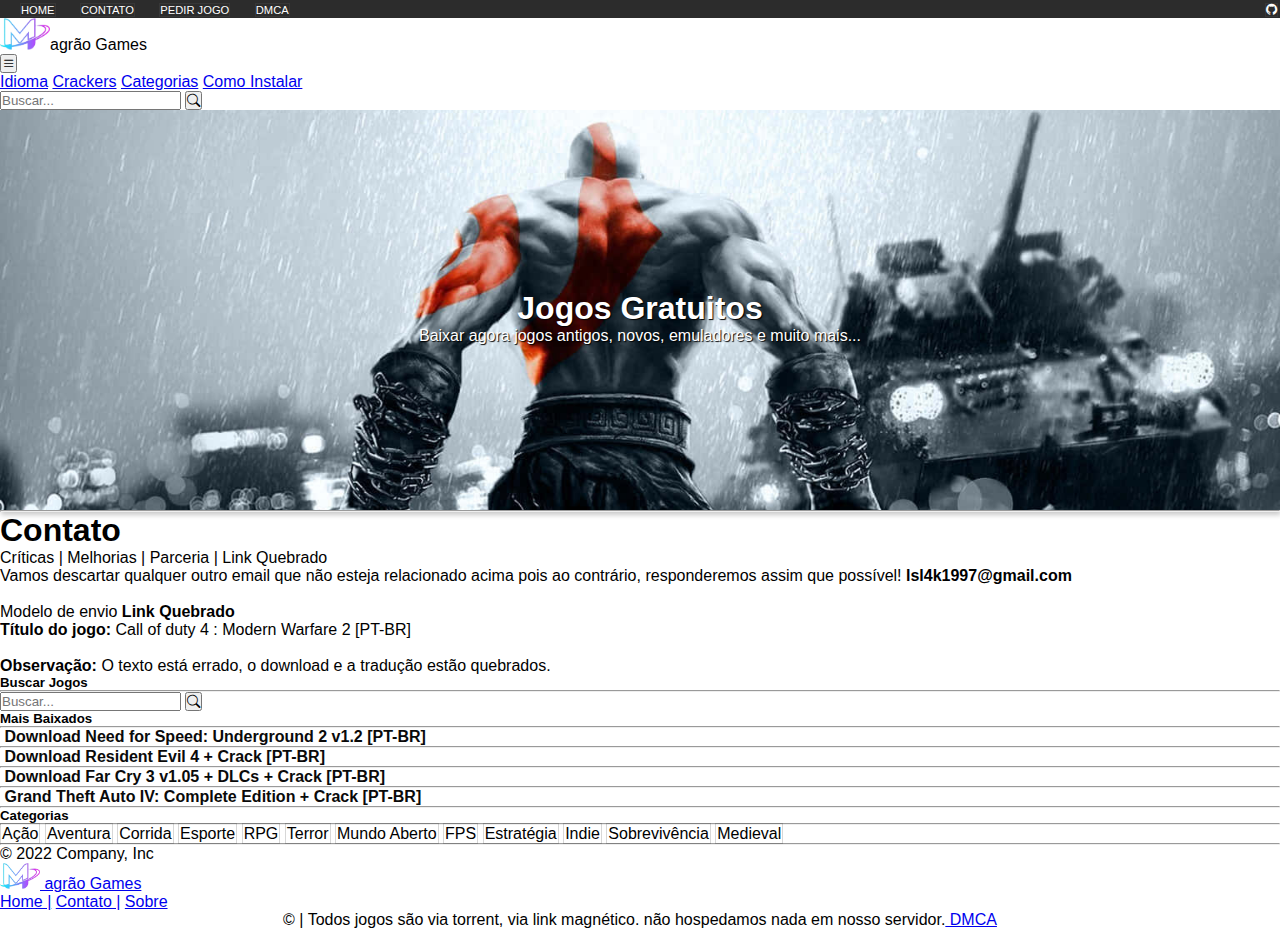
==== contato.html @ 2743dea2 "a" ====
<!DOCTYPE html>
<html lang="pt-br">
<head>
    <meta charset="UTF-8">
    <meta name="viewport" content="width=device-width, initial-scale=1.0">
    <meta http-equiv='refresh' content='10'>
    <link href="https://cdn.jsdelivr.net/npm/bootstrap@5.0.2/dist/css/bootstrap.min.css" rel="stylesheet" integrity="sha384-EVSTQN3/azprG1Anm3QDgpJLIm9Nao0Yz1ztcQTwFspd3yD65VohhpuuCOmLASjC" crossorigin="anonymous">
    <script src="https://cdn.jsdelivr.net/npm/bootstrap@5.0.2/dist/js/bootstrap.bundle.min.js" integrity="sha384-MrcW6ZMFYlzcLA8Nl+NtUVF0sA7MsXsP1UyJoMp4YLEuNSfAP+JcXn/tWtIaxVXM" crossorigin="anonymous"></script>
    <link rel="stylesheet" href="https://cdn.jsdelivr.net/npm/bootstrap-icons@1.11.3/font/bootstrap-icons.min.css">
    <link rel="stylesheet" href="style-header.css">
    <link rel="stylesheet" href="style-main.css">
    <link rel="stylesheet" href="media queries e estilo/medias.css">

    <title>Magrão Games</title>

</head>
<body> 
    <!-- Cabeçalho -->
    <header>
        <a href="index.html">HOME</a>
        <a href="#">CONTATO</a>
        <a href="#">PEDIR JOGO</a>
        <a href="#">DMCA</a>
        <a href="https://github.com/lsl4k1997" id="logotw" target="_blank"><i class="bi bi-github text-light"></i></a>
    </header>

    <!-- Barra de navegação -->
    <nav>
    <nav class="navbar bg-dark navbar-expand-md">
        <div class="container-fluid">
            <div class="navbar-brand d-flex align-items-center text-light"><img src="imagens-index/logo magrao.png" alt="" width="50px">agrão Games</div>

            <button class="navbar-toggler" type="button" data-bs-toggle="collapse" data-bs-target="#menuNavbar" id="menuhamburguer"><i class="bi bi-list text-light"></i></button>

            <div class="collapse navbar-collapse" id="menuNavbar">
                <a href="#" class="nav-link text-light">Idioma</a>
                <a href="#" class="nav-link text-light">Crackers</a>
                <a href="#" class="nav-link text-light">Categorias</a>
                <a href="#" class="nav-link text-light">Como Instalar</a>
            </div>  
            <form action="" id="ibuscar">
                <div class="input-group">
                    <input type="search" name="" id="" class="form-control" placeholder="Buscar...">
                    <button type="submit" class="btn bg-dark text-light border-light"><i class="bi bi-search"></i></button>
                </div>
            </form>  
        </div>        
    </nav>

    <!-- Campo de pesquisa para resolução md -->
    <form action="" id="buscartablete">
        <div class="input-group">
            <input type="search" name="" id="" class="form-control" placeholder="Buscar...">
            <button type="submit" class="btn bg-dark text-light border-light"><i class="bi bi-search"></i></button>
        </div>
    </form>

        <!-- FOTO KRATOS -->
        <section>
            <div id="caixadetexto">
                <h1>Jogos Gratuitos</h1>
                <p>Baixar agora jogos antigos, novos, emuladores e muito mais...</p>
            </div>
        </section>
    </nav>

    <!-- main com aside responsivo com cards de contéudo-->
    <div class="container d-flex">
        <div class="row">
            <div class="col-12 col-lg-8 m-0">

             <!-- CONTÉUDO MAIN com Cards-->   
            <main class="w-100">
                <div class="container border my-5 p-2">
                    <hr>
                    <h1 class="display-6">Contato</h1>
                    <div class="lead">Críticas | Melhorias | Parceria | Link Quebrado</div>

                    <div>Vamos descartar qualquer outro email que não esteja relacionado acima pois ao contrário, responderemos assim que possível!  <span class="negrito">lsl4k1997@gmail.com</span> 
                    <br>
                    <br>
                    Modelo de envio <span class="negrito">Link Quebrado</span> 
                    <br>
                    <span class="negrito">Título do jogo: </span>
                    Call of duty 4 : Modern Warfare 2 [PT-BR]
                    <br>
                    <br>
                    <span class="negrito">Observação:</span>
                    O texto está errado, o download e a tradução estão quebrados.
                    </div>
                </div>
            </main>  
            </div>

            <!-- ASIDE-->
            <aside class="col-12 col-lg-4 p-5">
                        <div class="d-flex">
                            <h5 class="me-3">Buscar Jogos</h5>
                            <hr class="flex-fill">
                        </div>
                        <div>
                            <form action="" class="mb-5">
                                <div class="input-group">
                                    <input type="search" name="" id="" class="form-control" placeholder="Buscar...">
                                    <button type="submit" class="btn bg-dark text-light border-light"><i class="bi bi-search"></i></button>
                                </div>
                            </form>  
                        </div>
                        <div class="d-flex">
                            <h5 class="me-3">Mais Baixados</h5>
                            <hr class="flex-fill">
                        </div>
                        <div id="imagemcanto">
                            <img src="https://www.ratongames.com/wp-content/uploads/2020/09/Screenshot_2020-09-25-2BNeed-2Bfor-2BSpeed-2BUnderground-2B2-2B-2BPesquisa-2BGoogle-300x157.png" alt="" class="w-100">
                            <a href="#">Download Need for Speed: Underground 2 v1.2 [PT-BR]
                            </a>
                            <hr>
                            <img src="https://www.ratongames.com/wp-content/uploads/2021/01/residentevil4original-300x201.jpg" alt="" class="w-100">
                            <a href="#">Download Resident Evil 4 + Crack [PT-BR]
                            </a>
                            <hr>
                            <img src="https://www.ratongames.com/wp-content/uploads/2020/11/Far-2BCry-2B3-300x140.jpg" alt="" class="w-100">
                            <a href="#">Download Far Cry 3 v1.05 + DLCs + Crack [PT-BR]
                            </a>
                            <hr>
                            <img src="https://www.ratongames.com/wp-content/uploads/2019/02/Grand-2BTheft-2BAuto-2BIV-2BComplete-2BEdition-300x140.jpg" alt="" class="w-100">
                            <a href="#">Grand Theft Auto IV: Complete Edition + Crack [PT-BR]
                            </a>
                            <hr>
                        </div>
                        <div class="d-flex">
                            <h5 class="me-3">Categorias</h5>
                            <hr class="flex-fill">
                        </div> 
                        <div class="row">
                            <div class="col" id="categoriasside">
                            <span>Ação</span>
                            <span>Aventura</span>
                            <span>Corrida</span>
                            <span>Esporte</span>
                            <span>RPG</span>
                            <span>Terror</span>
                            <span>Mundo Aberto</span>
                            <span>FPS</span>
                            <span>Estratégia</span>
                            <span>Indie</span>
                            <span>Sobrevivência</span>
                            <span>Medieval</span>
                            </div>
                        </div>
            </aside>

        </div>   
    </div>

        <!-- FOOTER - RODAPÉ -->
    <footer class="border-top text-muted bg-dark">
        <div class="container">
            <hr class="text-muted">
            <div class="row py-3">  
                <div class="col-12 col-md-4 text-center text-md-left">
                    © 2022 Company, Inc
                </div>
                <div class="col-12 col-md-4 text-center">
                    <a href="#" class="text-decoration-none text-light"><img src="imagens-index/logo magrao.png" alt="logo/magrao" style="width: 40px;"> agrão Games</a>
                </div>
                <div class="col-12 col-md-4 text-center">
                    <a href="index.html" class="text-decoration-none text-muted">Home |</a>
                    <a href="#" class="text-decoration-none text-muted">Contato |</a>
                    <a href="#" class="text-decoration-none text-muted">Sobre</a>
                </div>
            </div>
        </div>
        <div class="container mt-2 text-center ">
            <div class="row">
                <div class="col">
                    <p>© | Todos jogos são via torrent, via link magnético. não hospedamos nada em nosso servidor.<a href="#" class="text-decoration-none text-light"> DMCA</a></p>
                </div>
            </div>
        </div>

    </footer>
</html>
---- style-header.css ----
@charset "UTF-8";

*{
    margin: 0px;
    padding: 0px;
    box-sizing: border-box;
}

header{
    background-color: rgb(44, 44, 44);
}
header > a{
    font-family: Arial, Helvetica, sans-serif;
    font-size: 0.7em;
    text-decoration: none;
    color: white;
    margin-left: 20px;
    border: 1px solid rgba(255, 255, 255, 0.055);
    padding: 1pxpx;
}
#logotw{
    margin-right: 2px;
    margin-top: 3px;
    color: rgb(253, 253, 253);
    float: right;
}

section{
    width: 100%;
    height: 400px;
    
    background-position: center;
    background-size: cover;
    background-repeat: no-repeat;
    background-attachment: fixed;
}
section > h1, p{
    text-align: center;
}
section:nth-of-type(1){
    background-image: url("imagens-index/kratos\ novo.jpg");
}
section:nth-of-type(2){
    background-image: url("");
}

#caixadetexto{
    width: 100%;
    height: 400px;
    font-family: Arial, Helvetica, sans-serif;
    color: white;
    text-align: center;
    padding-top: 180px;
    box-shadow: 1px 5px 5px rgba(0, 0, 0, 0.212);
    text-shadow: 1px 1px 1px black;
}
.negrito{
    font-weight: bolder;
}
---- style-main.css ----
@charset "UTF-8";

*{
    margin: 0px;
    padding: 0px;
    box-sizing: border-box;
    font-family: Arial, Helvetica, sans-serif;
}
a, span{
    cursor: pointer;
}

hr{
    color: rgba(5, 5, 5, 0.247);
}

#imagemcanto > a { 
    text-decoration: none;
    color: rgb(10, 10, 10);
    font-weight: bold;
}
#imagemcanto > a:hover{
    color: rgb(72, 194, 2);
}
#categoriasside > span {
    font-family: Arial, Helvetica, sans-serif;
    border: 1px solid rgba(0, 0, 0, 0.158);
    padding: 1px;  
}
#categoriasside > span:hover{
    background-color: rgb(72, 194, 2);
    color: white;
}
---- media queries e estilo/medias.css ----
@charset "UTF-8";

@media screen and (max-width: 992px){
    #ibuscar{
        display: none;
    }   
}

@media screen and (min-width: 992px){
    #buscartablete{display: none;}
    
}
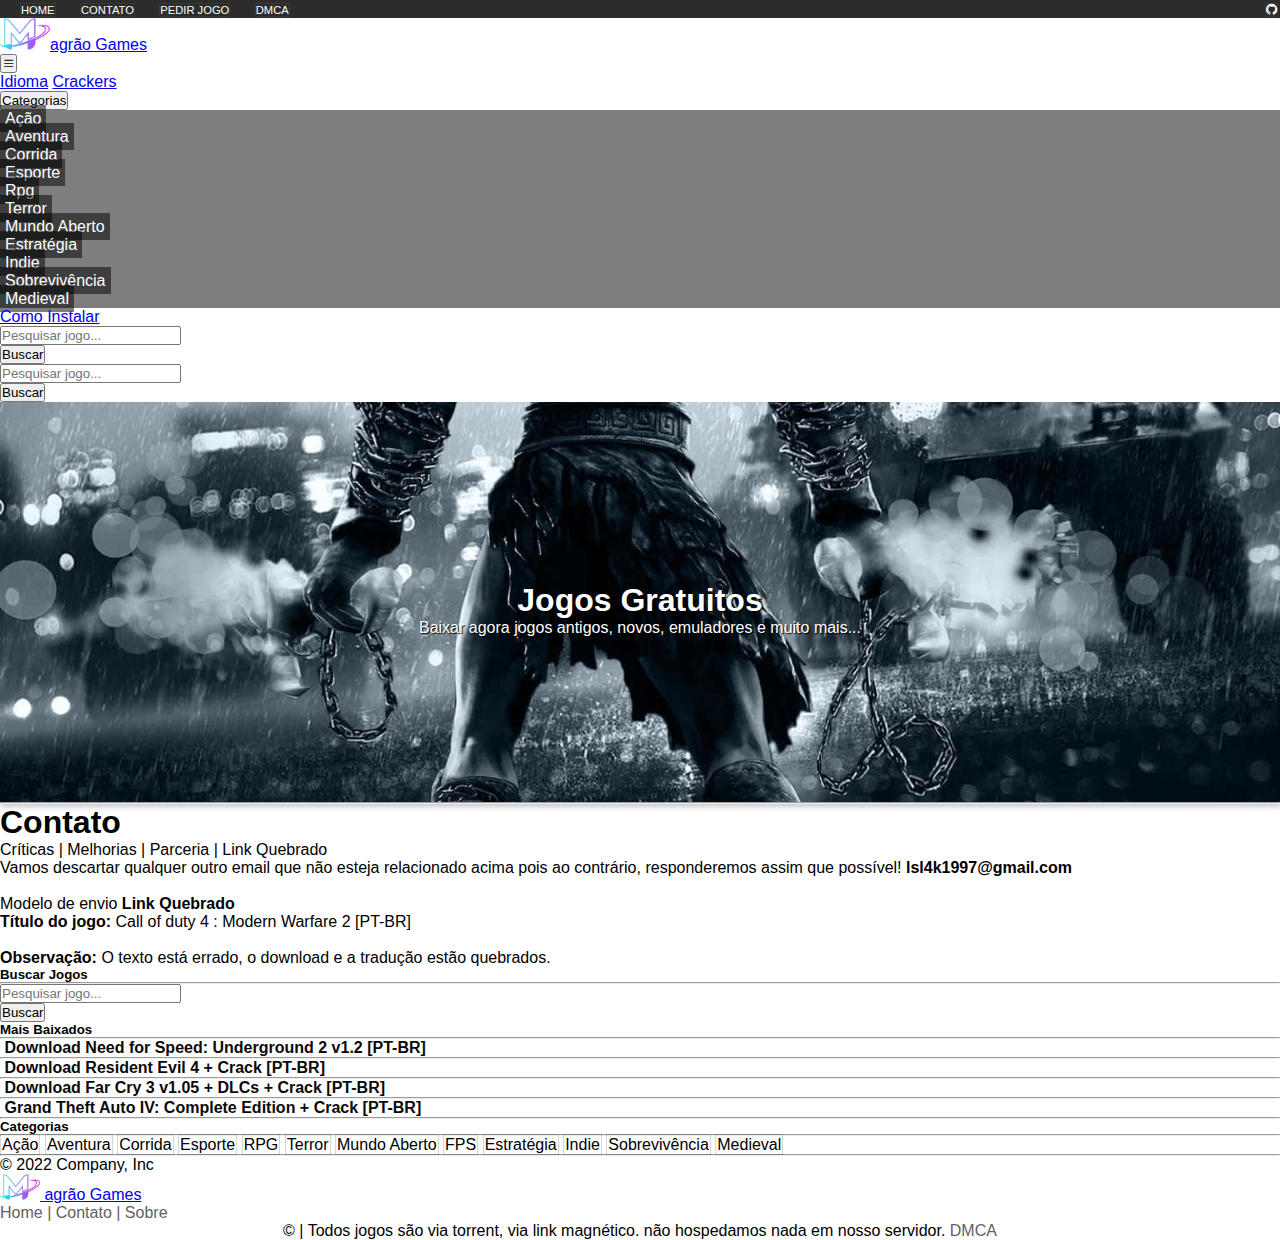
==== commit 4ef923d4: "Atrualização do projeto" ====
--- a/contato.html
+++ b/contato.html
@@ -8,54 +8,78 @@
     <script src="https://cdn.jsdelivr.net/npm/bootstrap@5.0.2/dist/js/bootstrap.bundle.min.js" integrity="sha384-MrcW6ZMFYlzcLA8Nl+NtUVF0sA7MsXsP1UyJoMp4YLEuNSfAP+JcXn/tWtIaxVXM" crossorigin="anonymous"></script>
     <link rel="stylesheet" href="https://cdn.jsdelivr.net/npm/bootstrap-icons@1.11.3/font/bootstrap-icons.min.css">
     <link rel="stylesheet" href="style-header.css">
-    <link rel="stylesheet" href="style-main.css">
+    <link rel="stylesheet" href="style-main-aside.css">
     <link rel="stylesheet" href="media queries e estilo/medias.css">
 
     <title>Magrão Games</title>
 
 </head>
 <body> 
-    <!-- Cabeçalho -->
+    <!-- CABEÇALHO -->
     <header>
         <a href="index.html">HOME</a>
-        <a href="#">CONTATO</a>
+        <a href="contato.html">CONTATO</a>
         <a href="#">PEDIR JOGO</a>
-        <a href="#">DMCA</a>
-        <a href="https://github.com/lsl4k1997" id="logotw" target="_blank"><i class="bi bi-github text-light"></i></a>
+        <a href="dmca.html">DMCA</a>
+        <a href="https://github.com/lsl4k1997" id="logogit" target="_blank"><i class="bi bi-github text-light"></i></a>
     </header>
 
-    <!-- Barra de navegação -->
+    <!-- BARRA DE NAVEGAÇÃO -->
     <nav>
     <nav class="navbar bg-dark navbar-expand-md">
         <div class="container-fluid">
-            <div class="navbar-brand d-flex align-items-center text-light"><img src="imagens-index/logo magrao.png" alt="" width="50px">agrão Games</div>
+            <div class="navbar-brand d-flex align-items-center text-light"><a href="index.html" class="text-decoration-none text-white"><img src="imagens-index/logo magrao.png" alt="" width="50px">agrão Games</a></div>
 
             <button class="navbar-toggler" type="button" data-bs-toggle="collapse" data-bs-target="#menuNavbar" id="menuhamburguer"><i class="bi bi-list text-light"></i></button>
 
             <div class="collapse navbar-collapse" id="menuNavbar">
                 <a href="#" class="nav-link text-light">Idioma</a>
                 <a href="#" class="nav-link text-light">Crackers</a>
-                <a href="#" class="nav-link text-light">Categorias</a>
-                <a href="#" class="nav-link text-light">Como Instalar</a>
-            </div>  
+
+                <div class="dropdown">
+                <button class="btn text-white dropdown-toggle" data-bs-toggle="dropdown">Categorias</button>
+                <ul class="dropdown-menu" id="idropdown">
+                    <li class="dropdown-item "><a href="#">Ação</a></li>
+                    <li class="dropdown-item "><a href="#">Aventura</a></li>
+                    <li class="dropdown-item "><a href="#">Corrida</a></li>
+                    <li class="dropdown-item "><a href="#">Esporte</a></li>
+                    <li class="dropdown-item "><a href="#">Rpg</a></li>
+                    <li class="dropdown-item "><a href="#">Terror</a></li>
+                    <li class="dropdown-item "><a href="#">Mundo Aberto</a></li>
+                    <li class="dropdown-item "><a href="#">Estratégia</a></li>
+                    <li class="dropdown-item "><a href="#">Indie</a></li>
+                    <li class="dropdown-item "><a href="#">Sobrevivência</a></li>
+                    <li class="dropdown-item "><a href="#">Medieval</a></li>
+                </ul>
+                </div>
+            
+                <a href="#" class="nav-link text-light">Como Instalar</a>  
+            </div>
+
+            <!-- CAMPO DE BUSCA RESOLUÇÃO APARTIR DE MD OU SUPERIOR. @MEDIA QUERIRES-->
             <form action="" id="ibuscar">
                 <div class="input-group">
-                    <input type="search" name="" id="" class="form-control" placeholder="Buscar...">
-                    <button type="submit" class="btn bg-dark text-light border-light"><i class="bi bi-search"></i></button>
-                </div>
+                    <input type="text" class="form-control" placeholder="Pesquisar jogo..." aria-label="Recipient's username" aria-describedby="basic-addon2">
+                    <div class="input-group-append">
+                      <button class="btn btn-outline-secondary" type="button">Buscar</button>
+                    </div>
+                  </div>
             </form>  
+
         </div>        
     </nav>
 
-    <!-- Campo de pesquisa para resolução md -->
-    <form action="" id="buscartablete">
+    <!-- CAMPO DE BUSCA RESOLUÇÃO ATÉ MD -->
+    <form action="" id="buscar" class="d-md-none">
         <div class="input-group">
-            <input type="search" name="" id="" class="form-control" placeholder="Buscar...">
-            <button type="submit" class="btn bg-dark text-light border-light"><i class="bi bi-search"></i></button>
+            <input type="text" class="form-control" placeholder="Pesquisar jogo..." aria-label="Recipient's username" aria-describedby="basic-addon2">
+            <div class="input-group-append">
+              <button class="btn btn-outline-secondary" type="button">Buscar</button>
+            </div>
         </div>
     </form>
 
-        <!-- FOTO KRATOS -->
+        <!-- IMAGEM ABAIXO DO NAV -->
         <section>
             <div id="caixadetexto">
                 <h1>Jogos Gratuitos</h1>
@@ -63,19 +87,19 @@
             </div>
         </section>
     </nav>
-
-    <!-- main com aside responsivo com cards de contéudo-->
-    <div class="container d-flex">
-        <div class="row">
-            <div class="col-12 col-lg-8 m-0">
-
-             <!-- CONTÉUDO MAIN com Cards-->   
+    
+<!--  MAIN,ASIDE E CARDS RESOLUÇÃO MD OU SUPERIOR -->
+<div class="container d-flex">
+    <div class="row">
+        <div class="col-12 col-lg-8 m-0">
+
+            <!-- MAIN CONTATO-->
             <main class="w-100">
                 <div class="container border my-5 p-2">
                     <hr>
                     <h1 class="display-6">Contato</h1>
                     <div class="lead">Críticas | Melhorias | Parceria | Link Quebrado</div>
-
+            
                     <div>Vamos descartar qualquer outro email que não esteja relacionado acima pois ao contrário, responderemos assim que possível!  <span class="negrito">lsl4k1997@gmail.com</span> 
                     <br>
                     <br>
@@ -89,8 +113,9 @@
                     O texto está errado, o download e a tradução estão quebrados.
                     </div>
                 </div>
-            </main>  
-            </div>
+            </main>   
+
+        </div>
 
             <!-- ASIDE-->
             <aside class="col-12 col-lg-4 p-5">
@@ -99,10 +124,12 @@
                             <hr class="flex-fill">
                         </div>
                         <div>
-                            <form action="" class="mb-5">
+                            <form action="" id="ibuscar" class="mb-4">
                                 <div class="input-group">
-                                    <input type="search" name="" id="" class="form-control" placeholder="Buscar...">
-                                    <button type="submit" class="btn bg-dark text-light border-light"><i class="bi bi-search"></i></button>
+                                    <input type="text" class="form-control" placeholder="Pesquisar jogo..." aria-label="Recipient's username" aria-describedby="basic-addon2">
+                                    <div class="input-group-append">
+                                      <button class="btn btn-outline-secondary" type="button">Buscar</button>
+                                    </div>
                                 </div>
                             </form>  
                         </div>
@@ -150,11 +177,12 @@
                         </div>
             </aside>
 
-        </div>   
-    </div>
-
-        <!-- FOOTER - RODAPÉ -->
-    <footer class="border-top text-muted bg-dark">
+    </div>   
+</div>
+<!-- FECHAMENTO DO MAIN-->
+
+        <!-- RODAPÉ -->
+    <div class="border-top text-muted bg-dark">
         <div class="container">
             <hr class="text-muted">
             <div class="row py-3">  
@@ -165,19 +193,18 @@
                     <a href="#" class="text-decoration-none text-light"><img src="imagens-index/logo magrao.png" alt="logo/magrao" style="width: 40px;"> agrão Games</a>
                 </div>
                 <div class="col-12 col-md-4 text-center">
-                    <a href="index.html" class="text-decoration-none text-muted">Home |</a>
-                    <a href="#" class="text-decoration-none text-muted">Contato |</a>
-                    <a href="#" class="text-decoration-none text-muted">Sobre</a>
-                </div>
-            </div>
-        </div>
-        <div class="container mt-2 text-center ">
+                    <a href="index.html" id="stilolinks">Home |</a>
+                    <a href="contato.html"  id="stilolinks">Contato |</a>
+                    <a href="#" id="stilolinks">Sobre</a>
+                </div>
+            </div>
+        </div>
+        <div class="container mt-2 text-center">
             <div class="row">
                 <div class="col">
-                    <p>© | Todos jogos são via torrent, via link magnético. não hospedamos nada em nosso servidor.<a href="#" class="text-decoration-none text-light"> DMCA</a></p>
-                </div>
-            </div>
-        </div>
-
-    </footer>
+                    <p>© | Todos jogos são via torrent, via link magnético. não hospedamos nada em nosso servidor.<a href="dmca.html" class="" id="stilolinks"> DMCA</a></p>
+                </div>
+            </div>
+        </div>
+    </div>
 </html>--- a/style-header.css
+++ b/style-header.css
@@ -18,7 +18,17 @@
     border: 1px solid rgba(255, 255, 255, 0.055);
     padding: 1pxpx;
 }
-#logotw{
+#idropdown{
+    background-color: rgba(0, 0, 0, 0.507);
+}
+#idropdown > li > a{ 
+    color: white;
+    background-color: rgba(0, 0, 0, 0.507);
+    text-decoration: none;
+    padding: 5px;
+    
+}
+#logogit{
     margin-right: 2px;
     margin-top: 3px;
     color: rgb(253, 253, 253);
--- a/style-main-aside.css
+++ b/style-main-aside.css
@@ -0,0 +1,43 @@
+@charset "UTF-8";
+
+*{
+    margin: 0px;
+    padding: 0px;
+    box-sizing: border-box;
+    font-family: Arial, Helvetica, sans-serif;
+}
+a, span{
+    cursor: pointer;
+}
+
+hr{
+    color: rgba(5, 5, 5, 0.247);
+}
+
+#imagemcanto > a { 
+    text-decoration: none;
+    color: rgb(10, 10, 10);
+    font-weight: bold;
+}
+#imagemcanto > a:hover{
+    color: rgb(72, 194, 2);
+}
+#categoriasside > span {
+    font-family: Arial, Helvetica, sans-serif;
+    border: 1px solid rgba(0, 0, 0, 0.158);
+    padding: 1px;  
+}
+#categoriasside > span:hover{
+    background-color: rgb(72, 194, 2);
+    color: white;
+}
+
+#stilolinks {
+    text-decoration: none;
+    color: rgb(97, 97, 97);
+}
+#stilolinks:hover{
+    color: rgb(255, 255, 255);
+    
+}
+
--- a/media queries e estilo/medias.css
+++ b/media queries e estilo/medias.css
@@ -1,6 +1,6 @@
 @charset "UTF-8";
 
-@media screen and (max-width: 992px){
+@media screen and (max-width: 768px){
     #ibuscar{
         display: none;
     }   
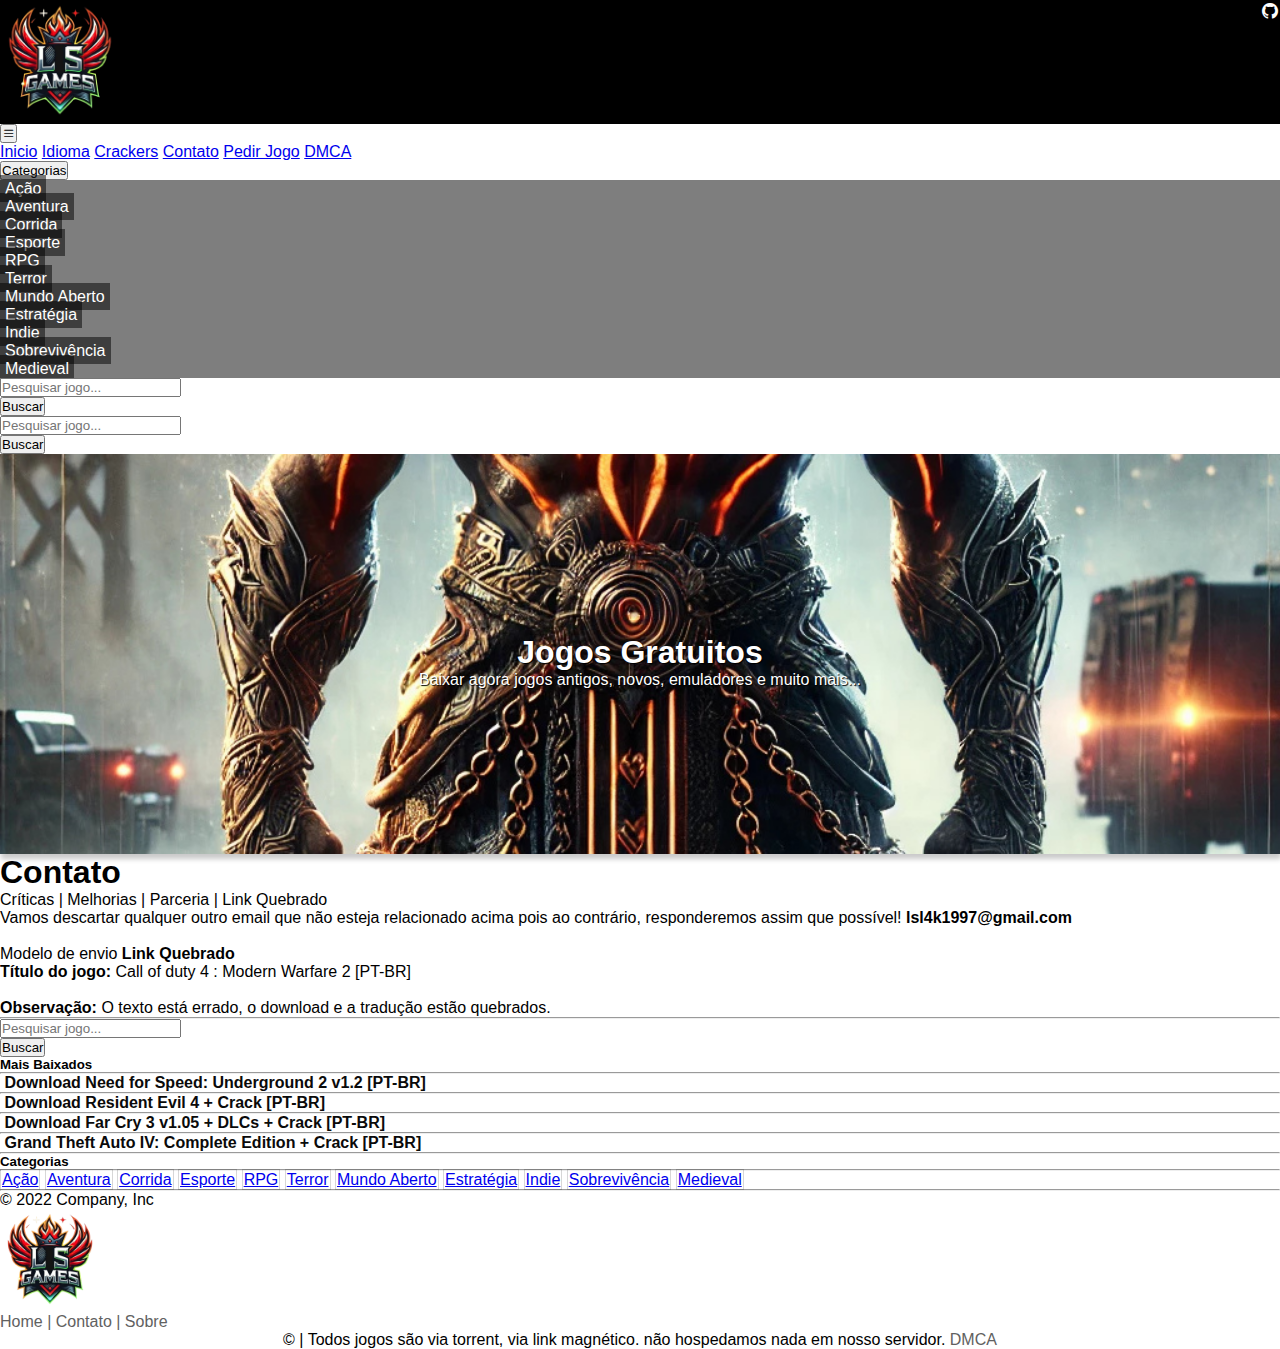
==== commit f531d26d: "LS GAMES 1.0" ====
--- a/contato.html
+++ b/contato.html
@@ -1,93 +1,96 @@
 <!DOCTYPE html>
 <html lang="pt-br">
+
 <head>
     <meta charset="UTF-8">
     <meta name="viewport" content="width=device-width, initial-scale=1.0">
     <meta http-equiv='refresh' content='10'>
-    <link href="https://cdn.jsdelivr.net/npm/bootstrap@5.0.2/dist/css/bootstrap.min.css" rel="stylesheet" integrity="sha384-EVSTQN3/azprG1Anm3QDgpJLIm9Nao0Yz1ztcQTwFspd3yD65VohhpuuCOmLASjC" crossorigin="anonymous">
-    <script src="https://cdn.jsdelivr.net/npm/bootstrap@5.0.2/dist/js/bootstrap.bundle.min.js" integrity="sha384-MrcW6ZMFYlzcLA8Nl+NtUVF0sA7MsXsP1UyJoMp4YLEuNSfAP+JcXn/tWtIaxVXM" crossorigin="anonymous"></script>
+    <link href="https://cdn.jsdelivr.net/npm/bootstrap@5.0.2/dist/css/bootstrap.min.css" rel="stylesheet"
+        integrity="sha384-EVSTQN3/azprG1Anm3QDgpJLIm9Nao0Yz1ztcQTwFspd3yD65VohhpuuCOmLASjC" crossorigin="anonymous">
+    <script src="https://cdn.jsdelivr.net/npm/bootstrap@5.0.2/dist/js/bootstrap.bundle.min.js"
+        integrity="sha384-MrcW6ZMFYlzcLA8Nl+NtUVF0sA7MsXsP1UyJoMp4YLEuNSfAP+JcXn/tWtIaxVXM"
+        crossorigin="anonymous"></script>
     <link rel="stylesheet" href="https://cdn.jsdelivr.net/npm/bootstrap-icons@1.11.3/font/bootstrap-icons.min.css">
     <link rel="stylesheet" href="style-header.css">
     <link rel="stylesheet" href="style-main-aside.css">
     <link rel="stylesheet" href="media queries e estilo/medias.css">
-
-    <title>Magrão Games</title>
+    <link rel="shortcut icon" href="imagens-index/logo-nova-transparente.png" type="image/x-icon">
+    <title>LS Games - Contato</title>
 
 </head>
-<body> 
-    <!-- CABEÇALHO -->
-    <header>
-        <a href="index.html">HOME</a>
-        <a href="contato.html">CONTATO</a>
-        <a href="#">PEDIR JOGO</a>
-        <a href="dmca.html">DMCA</a>
-        <a href="https://github.com/lsl4k1997" id="logogit" target="_blank"><i class="bi bi-github text-light"></i></a>
-    </header>
-
-    <!-- BARRA DE NAVEGAÇÃO -->
-    <nav>
+<!-- github/dev -->
+<a href="https://github.com/lsl4k1997" id="logogit" target="_blank"><i class="me-3 bi bi-github text-light"></i></a>
+
+
+<!-- BARRA DE NAVEGAÇÃO -->
+<header class="bg-dark">
+    <div class="navbar-brand w-100"><a href="index.php" class="text-decoration-none text-white"><img class="ms-2"
+                src="imagens-index/logo-nova-transparente.png" alt="logo/site" width="120px"></a></div>
+</header>
+<nav>
     <nav class="navbar bg-dark navbar-expand-md">
         <div class="container-fluid">
-            <div class="navbar-brand d-flex align-items-center text-light"><a href="index.html" class="text-decoration-none text-white"><img src="imagens-index/logo magrao.png" alt="" width="50px">agrão Games</a></div>
-
-            <button class="navbar-toggler" type="button" data-bs-toggle="collapse" data-bs-target="#menuNavbar" id="menuhamburguer"><i class="bi bi-list text-light"></i></button>
-
-            <div class="collapse navbar-collapse" id="menuNavbar">
+
+            <button class="navbar-toggler" type="button" data-bs-toggle="collapse" data-bs-target="#menuNavbar"
+                id="menuhamburguer"><i class="bi bi-list text-light"></i></button>
+
+            <div id="menuNavbar" class="mt-2 collapse navbar-collapse">
+                <a href="index.php" class="nav-link text-light ">Inicio</a>
                 <a href="#" class="nav-link text-light">Idioma</a>
                 <a href="#" class="nav-link text-light">Crackers</a>
-
+                <a href="contato.html" class="nav-link text-light border">Contato</a>
+                <a href="#" class="nav-link text-light">Pedir Jogo</a>
+                <a href="dmca.php" class="nav-link text-light">DMCA</a>
+                <!-- Menu Dropdown de Categorias -->
                 <div class="dropdown">
-                <button class="btn text-white dropdown-toggle" data-bs-toggle="dropdown">Categorias</button>
-                <ul class="dropdown-menu" id="idropdown">
-                    <li class="dropdown-item "><a href="#">Ação</a></li>
-                    <li class="dropdown-item "><a href="#">Aventura</a></li>
-                    <li class="dropdown-item "><a href="#">Corrida</a></li>
-                    <li class="dropdown-item "><a href="#">Esporte</a></li>
-                    <li class="dropdown-item "><a href="#">Rpg</a></li>
-                    <li class="dropdown-item "><a href="#">Terror</a></li>
-                    <li class="dropdown-item "><a href="#">Mundo Aberto</a></li>
-                    <li class="dropdown-item "><a href="#">Estratégia</a></li>
-                    <li class="dropdown-item "><a href="#">Indie</a></li>
-                    <li class="dropdown-item "><a href="#">Sobrevivência</a></li>
-                    <li class="dropdown-item "><a href="#">Medieval</a></li>
-                </ul>
-                </div>
-            
-                <a href="#" class="nav-link text-light">Como Instalar</a>  
-            </div>
-
-            <!-- CAMPO DE BUSCA RESOLUÇÃO APARTIR DE MD OU SUPERIOR. @MEDIA QUERIRES-->
-            <form action="" id="ibuscar">
+                    <button class="btn text-white dropdown-toggle" data-bs-toggle="dropdown">Categorias</button>
+                    <ul class="dropdown-menu" id="idropdown">
+                        <!-- Categorias no menu enviam o filtro via URL -->
+                        <li class="dropdown-item"><a href="index.php?categoria=ação">Ação</a></li>
+                        <li class="dropdown-item"><a href="index.php?categoria=aventura">Aventura</a></li>
+                        <li class="dropdown-item"><a href="index.php?categoria=corrida">Corrida</a></li>
+                        <li class="dropdown-item"><a href="index.php?categoria=esporte">Esporte</a></li>
+                        <li class="dropdown-item"><a href="index.php?categoria=rpg">RPG</a></li>
+                        <li class="dropdown-item"><a href="index.php?categoria=terror">Terror</a></li>
+                        <li class="dropdown-item"><a href="index.php?categoria=mundo+aberto">Mundo Aberto</a></li>
+                        <li class="dropdown-item"><a href="index.php?categoria=estratégia">Estratégia</a></li>
+                        <li class="dropdown-item"><a href="index.php?categoria=indie">Indie</a></li>
+                        <li class="dropdown-item"><a href="index.php?categoria=sobrevivência">Sobrevivência</a></li>
+                        <li class="dropdown-item"><a href="index.php?categoria=medieval">Medieval</a></li>
+                    </ul>
+                </div>
+            </div>
+
+            <!-- Campo de Busca -->
+            <form action="index.php" method="GET" id="ibuscar">
                 <div class="input-group">
-                    <input type="text" class="form-control" placeholder="Pesquisar jogo..." aria-label="Recipient's username" aria-describedby="basic-addon2">
+                    <input type="text" class="form-control" placeholder="Pesquisar jogo..." name="pesquisa"
+                        aria-label="Recipient's username" aria-describedby="basic-addon2">
                     <div class="input-group-append">
-                      <button class="btn btn-outline-secondary" type="button">Buscar</button>
+                        <button class="btn btn-outline-secondary text-white" type="submit">Buscar</button>
                     </div>
-                  </div>
-            </form>  
-
-        </div>        
+                </div>
+            </form>
+        </div>
     </nav>
 
-    <!-- CAMPO DE BUSCA RESOLUÇÃO ATÉ MD -->
-    <form action="" id="buscar" class="d-md-none">
+    <!-- IMAGEM ABAIXO DO NAV -->
+    <form class="d-md-none" action="index.php" method="GET" id="">
         <div class="input-group">
-            <input type="text" class="form-control" placeholder="Pesquisar jogo..." aria-label="Recipient's username" aria-describedby="basic-addon2">
+            <input type="text" class="form-control" placeholder="Pesquisar jogo..." name="pesquisa"
+                aria-label="Recipient's username" aria-describedby="basic-addon2">
             <div class="input-group-append">
-              <button class="btn btn-outline-secondary" type="button">Buscar</button>
+                <button class="btn btn-outline-secondary bg-dark text-white" type="submit">Buscar</button>
             </div>
         </div>
     </form>
-
-        <!-- IMAGEM ABAIXO DO NAV -->
-        <section>
-            <div id="caixadetexto">
-                <h1>Jogos Gratuitos</h1>
-                <p>Baixar agora jogos antigos, novos, emuladores e muito mais...</p>
-            </div>
-        </section>
-    </nav>
-    
+    <section>
+        <div id="caixadetexto">
+            <h1>Jogos Gratuitos</h1>
+            <p>Baixar agora jogos antigos, novos, emuladores e muito mais...</p>
+        </div>
+    </section>
+</nav>
 <!--  MAIN,ASIDE E CARDS RESOLUÇÃO MD OU SUPERIOR -->
 <div class="container d-flex">
     <div class="row">
@@ -96,115 +99,123 @@
             <!-- MAIN CONTATO-->
             <main class="w-100">
                 <div class="container border my-5 p-2">
-                    <hr>
                     <h1 class="display-6">Contato</h1>
                     <div class="lead">Críticas | Melhorias | Parceria | Link Quebrado</div>
-            
-                    <div>Vamos descartar qualquer outro email que não esteja relacionado acima pois ao contrário, responderemos assim que possível!  <span class="negrito">lsl4k1997@gmail.com</span> 
-                    <br>
-                    <br>
-                    Modelo de envio <span class="negrito">Link Quebrado</span> 
-                    <br>
-                    <span class="negrito">Título do jogo: </span>
-                    Call of duty 4 : Modern Warfare 2 [PT-BR]
-                    <br>
-                    <br>
-                    <span class="negrito">Observação:</span>
-                    O texto está errado, o download e a tradução estão quebrados.
+
+                    <div>Vamos descartar qualquer outro email que não esteja relacionado acima pois ao
+                        contrário, responderemos assim que possível! <span class="negrito">lsl4k1997@gmail.com</span>
+                        <br>
+                        <br>
+                        Modelo de envio <span class="negrito">Link Quebrado</span>
+                        <br>
+                        <span class="negrito">Título do jogo: </span>
+                        Call of duty 4 : Modern Warfare 2 [PT-BR]
+                        <br>
+                        <br>
+                        <span class="negrito">Observação:</span>
+                        O texto está errado, o download e a tradução estão quebrados.
                     </div>
                 </div>
-            </main>   
-
-        </div>
-
-            <!-- ASIDE-->
-            <aside class="col-12 col-lg-4 p-5">
-                        <div class="d-flex">
-                            <h5 class="me-3">Buscar Jogos</h5>
-                            <hr class="flex-fill">
+            </main>
+
+        </div>
+
+        <!-- ASIDE-->
+        <aside class="col-12 col-lg-4 p-5">
+            <div class="d-flex">
+                <hr class="flex-fill">
+            </div>
+            <div>
+                <form method="GET" action="index.php" id="ibuscar" class="mb-4">
+                    <div class="input-group">
+                        <input type="text" class="form-control" name="pesquisa" placeholder="Pesquisar jogo..."
+                            aria-label="Recipient's username" aria-describedby="basic-addon2">
+                        <div class="input-group-append">
+                            <button class="bg-dark text-white btn btn-outline-secondary" type="submit">Buscar</button>
                         </div>
-                        <div>
-                            <form action="" id="ibuscar" class="mb-4">
-                                <div class="input-group">
-                                    <input type="text" class="form-control" placeholder="Pesquisar jogo..." aria-label="Recipient's username" aria-describedby="basic-addon2">
-                                    <div class="input-group-append">
-                                      <button class="btn btn-outline-secondary" type="button">Buscar</button>
-                                    </div>
-                                </div>
-                            </form>  
-                        </div>
-                        <div class="d-flex">
-                            <h5 class="me-3">Mais Baixados</h5>
-                            <hr class="flex-fill">
-                        </div>
-                        <div id="imagemcanto">
-                            <img src="https://www.ratongames.com/wp-content/uploads/2020/09/Screenshot_2020-09-25-2BNeed-2Bfor-2BSpeed-2BUnderground-2B2-2B-2BPesquisa-2BGoogle-300x157.png" alt="" class="w-100">
-                            <a href="#">Download Need for Speed: Underground 2 v1.2 [PT-BR]
-                            </a>
-                            <hr>
-                            <img src="https://www.ratongames.com/wp-content/uploads/2021/01/residentevil4original-300x201.jpg" alt="" class="w-100">
-                            <a href="#">Download Resident Evil 4 + Crack [PT-BR]
-                            </a>
-                            <hr>
-                            <img src="https://www.ratongames.com/wp-content/uploads/2020/11/Far-2BCry-2B3-300x140.jpg" alt="" class="w-100">
-                            <a href="#">Download Far Cry 3 v1.05 + DLCs + Crack [PT-BR]
-                            </a>
-                            <hr>
-                            <img src="https://www.ratongames.com/wp-content/uploads/2019/02/Grand-2BTheft-2BAuto-2BIV-2BComplete-2BEdition-300x140.jpg" alt="" class="w-100">
-                            <a href="#">Grand Theft Auto IV: Complete Edition + Crack [PT-BR]
-                            </a>
-                            <hr>
-                        </div>
-                        <div class="d-flex">
-                            <h5 class="me-3">Categorias</h5>
-                            <hr class="flex-fill">
-                        </div> 
-                        <div class="row">
-                            <div class="col" id="categoriasside">
-                            <span>Ação</span>
-                            <span>Aventura</span>
-                            <span>Corrida</span>
-                            <span>Esporte</span>
-                            <span>RPG</span>
-                            <span>Terror</span>
-                            <span>Mundo Aberto</span>
-                            <span>FPS</span>
-                            <span>Estratégia</span>
-                            <span>Indie</span>
-                            <span>Sobrevivência</span>
-                            <span>Medieval</span>
-                            </div>
-                        </div>
-            </aside>
-
-    </div>   
+                    </div>
+                </form>
+            </div>
+
+            <div class="d-flex">
+                <h5 class="me-3">Mais Baixados</h5>
+                <hr class="flex-fill">
+            </div>
+
+            <!-- Exemplo de Jogos Mais Baixados -->
+            <div id="imagemcanto">
+                <img src="https://www.ratongames.com/wp-content/uploads/2020/09/Screenshot_2020-09-25-2BNeed-2Bfor-2BSpeed-2BUnderground-2B2-2B-2BPesquisa-2BGoogle-300x157.png"
+                    alt="" class="w-100">
+                <a href="#">Download Need for Speed: Underground 2 v1.2 [PT-BR]</a>
+                <hr>
+                <img src="https://www.ratongames.com/wp-content/uploads/2021/01/residentevil4original-300x201.jpg"
+                    alt="" class="w-100">
+                <a href="#">Download Resident Evil 4 + Crack [PT-BR]</a>
+                <hr>
+                <img src="https://www.ratongames.com/wp-content/uploads/2020/11/Far-2BCry-2B3-300x140.jpg" alt=""
+                    class="w-100">
+                <a href="#">Download Far Cry 3 v1.05 + DLCs + Crack [PT-BR]</a>
+                <hr>
+                <img src="https://www.ratongames.com/wp-content/uploads/2019/02/Grand-2BTheft-2BAuto-2BIV-2BComplete-2BEdition-300x140.jpg"
+                    alt="" class="w-100">
+                <a href="#">Grand Theft Auto IV: Complete Edition + Crack [PT-BR]</a>
+                <hr>
+            </div>
+
+            <div class="d-flex">
+                <h5 class="me-3">Categorias</h5>
+                <hr class="flex-fill">
+            </div>
+
+            <div class="row">
+                <div class="col" id="categoriasside">
+                    <span><a class="text-decoration-none" href="index.php?categoria=ação">Ação</a></span>
+                    <span><a class="text-decoration-none" href="index.php?categoria=aventura">Aventura</a></span>
+                    <span><a class="text-decoration-none" href="index.php?categoria=corrida">Corrida</a></span>
+                    <span><a class="text-decoration-none" href="index.php?categoria=esporte">Esporte</a></span>
+                    <span><a class="text-decoration-none" href="index.php?categoria=rpg">RPG</a></span>
+                    <span><a class="text-decoration-none" href="index.php?categoria=terror">Terror</a></span>
+                    <span><a class="text-decoration-none" href="index.php?categoria=mundo+aberto">Mundo Aberto</a></span>
+                    <span><a class="text-decoration-none" href="index.php?categoria=estratégia">Estratégia</a></span>
+                    <span><a class="text-decoration-none" href="index.php?categoria=indie">Indie</a></span>
+                    <span><a class="text-decoration-none" href="index.php?categoria=sobrevivência">Sobrevivência</a></span>
+                    <span><a class="text-decoration-none" href="index.php?categoria=medieval">Medieval</a></span>
+                </div>
+            </div>
+        </aside>
+
+    </div>
 </div>
 <!-- FECHAMENTO DO MAIN-->
 
-        <!-- RODAPÉ -->
-    <div class="border-top text-muted bg-dark">
-        <div class="container">
-            <hr class="text-muted">
-            <div class="row py-3">  
-                <div class="col-12 col-md-4 text-center text-md-left">
-                    © 2022 Company, Inc
-                </div>
-                <div class="col-12 col-md-4 text-center">
-                    <a href="#" class="text-decoration-none text-light"><img src="imagens-index/logo magrao.png" alt="logo/magrao" style="width: 40px;"> agrão Games</a>
-                </div>
-                <div class="col-12 col-md-4 text-center">
-                    <a href="index.html" id="stilolinks">Home |</a>
-                    <a href="contato.html"  id="stilolinks">Contato |</a>
-                    <a href="#" id="stilolinks">Sobre</a>
-                </div>
-            </div>
-        </div>
-        <div class="container mt-2 text-center">
-            <div class="row">
-                <div class="col">
-                    <p>© | Todos jogos são via torrent, via link magnético. não hospedamos nada em nosso servidor.<a href="dmca.html" class="" id="stilolinks"> DMCA</a></p>
-                </div>
+<!-- RODAPÉ -->
+<div class="border-top text-muted bg-dark">
+    <div class="container">
+        <hr class="text-muted">
+        <div class="row py-3">
+            <div class="col-12 col-md-4 text-center text-md-left">
+                © 2022 Company, Inc
+            </div>
+            <div class="col-12 col-md-4 text-center">
+                <a href="#" class="text-decoration-none text-light">
+                    <img src="imagens-index/logo-nova-transparente.png" alt="logo/site" style="width: 100px;">
+                </a>
+            </div>
+            <div class="col-12 col-md-4 text-center">
+                <a href="index.php" id="stilolinks">Home |</a>
+                <a href="contato.php" id="stilolinks">Contato |</a>
+                <a href="#" id="stilolinks">Sobre</a>
             </div>
         </div>
     </div>
+    <div class="container mt-2 text-center">
+        <div class="row">
+            <div class="col">
+                <p>© | Todos jogos são via torrent, via link magnético. não hospedamos nada em nosso servidor.<a
+                        href="dmca.php" class="" id="stilolinks"> DMCA</a></p>
+            </div>
+        </div>
+    </div>
+</div>
+
 </html>--- a/style-header.css
+++ b/style-header.css
@@ -5,9 +5,8 @@
     padding: 0px;
     box-sizing: border-box;
 }
-
 header{
-    background-color: rgb(44, 44, 44);
+    background-color: rgb(0, 0, 0);
 }
 header > a{
     font-family: Arial, Helvetica, sans-serif;
@@ -38,8 +37,7 @@
 section{
     width: 100%;
     height: 400px;
-    
-    background-position: center;
+    background-position: center center;
     background-size: cover;
     background-repeat: no-repeat;
     background-attachment: fixed;
@@ -48,7 +46,7 @@
     text-align: center;
 }
 section:nth-of-type(1){
-    background-image: url("imagens-index/kratos\ novo.jpg");
+    background-image: url("imagens-index/fundo3.png");
 }
 section:nth-of-type(2){
     background-image: url("");
@@ -66,4 +64,4 @@
 }
 .negrito{
     font-weight: bolder;
-}+}
--- a/style-main-aside.css
+++ b/style-main-aside.css
@@ -5,6 +5,7 @@
     padding: 0px;
     box-sizing: border-box;
     font-family: Arial, Helvetica, sans-serif;
+    
 }
 a, span{
     cursor: pointer;
@@ -40,4 +41,20 @@
     color: rgb(255, 255, 255);
     
 }
-
+#formulario{
+    border: 1px solid rgba(0, 0, 0, 0.158);
+}
+#comentarios{
+    margin-top: 10px;
+    border: 1px solid rgba(0, 0, 0, 0.158);
+    height: 100vh;
+}
+#comentarios > hr{
+    width: 55vw;
+}
+#imagemcard{
+    width: 500px;
+}
+alinhartexto{
+    align-items: justify;
+}